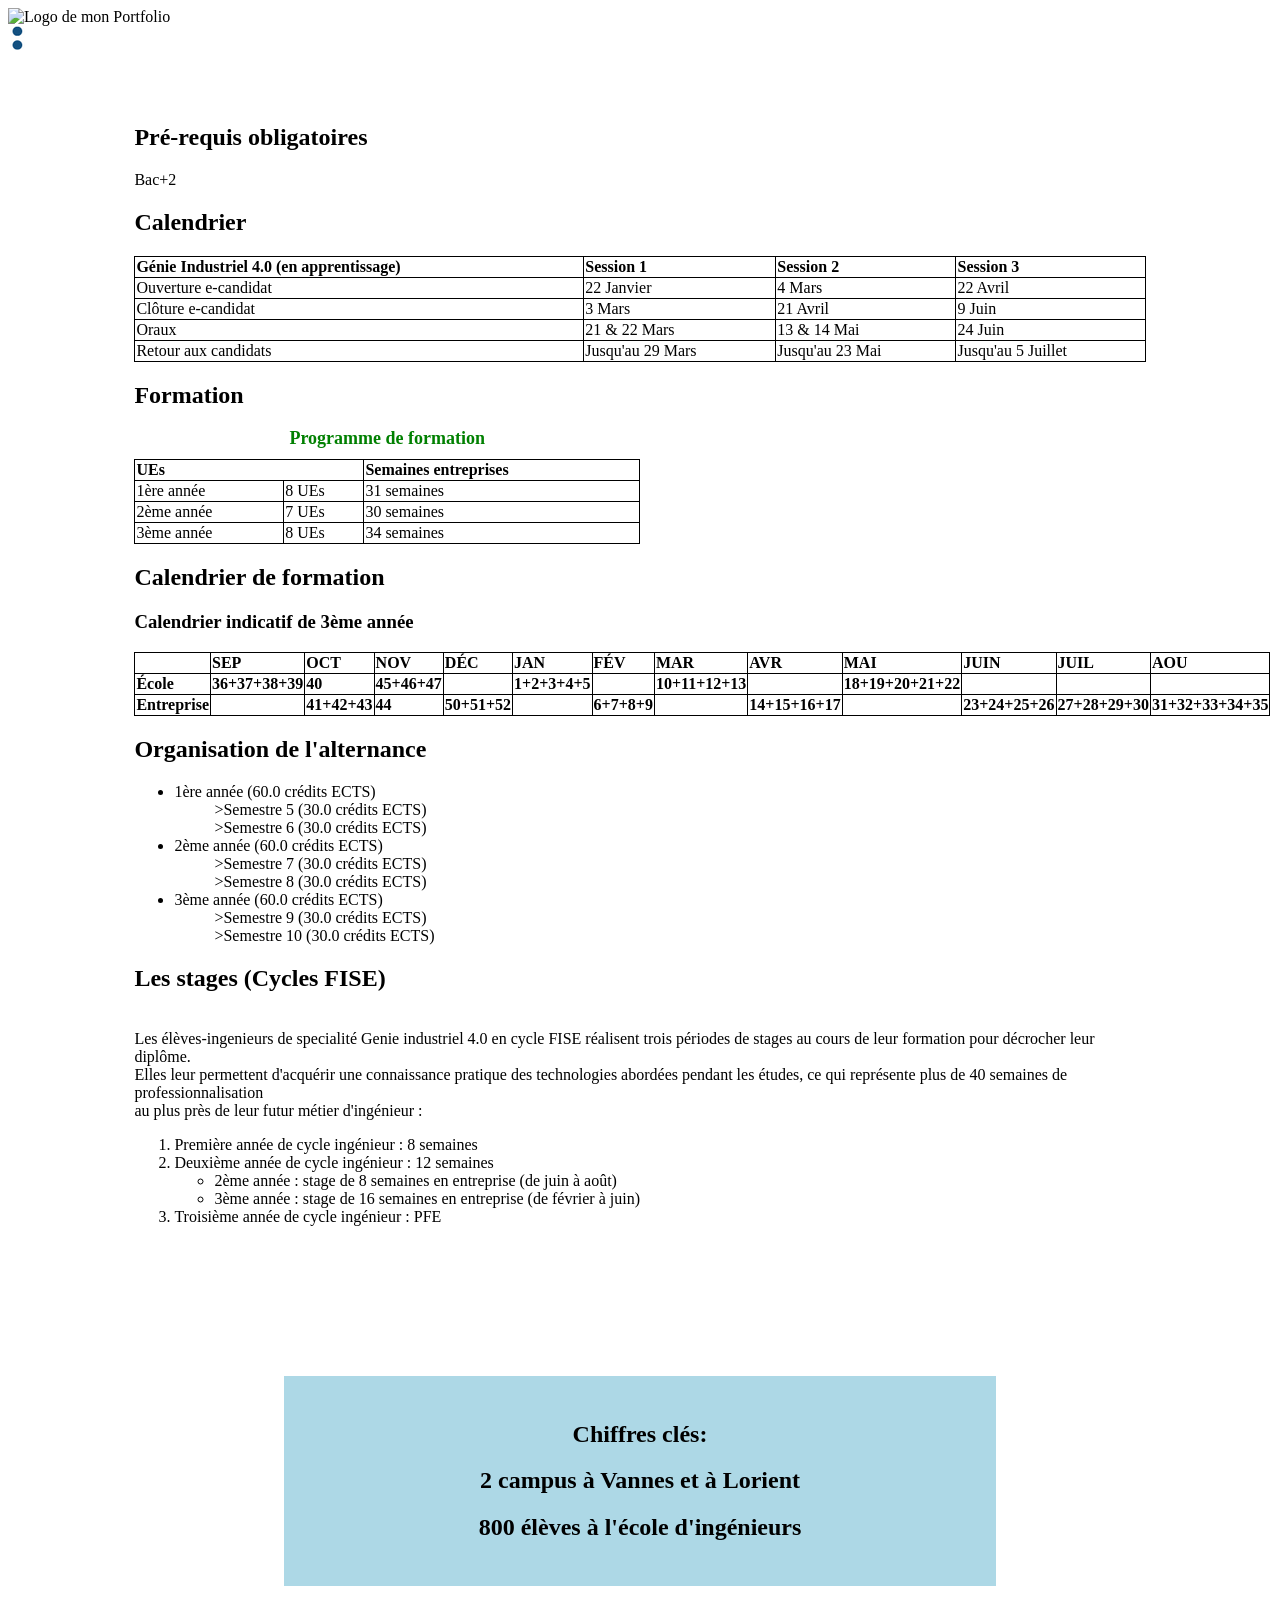
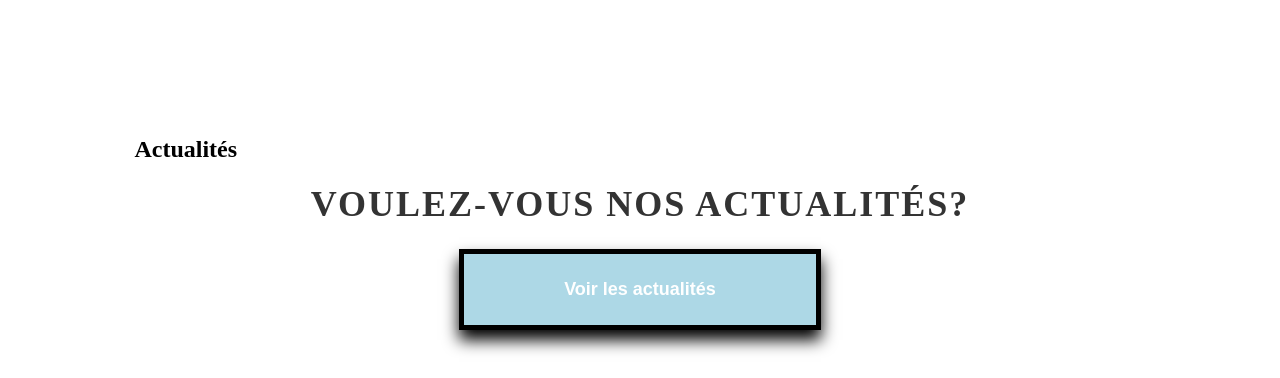
==== Admission.html @ c94a34c6 "Add files via upload" ====
<!DOCTYPE html>
<html lang='fr'>

    <head>
        <Title>Admission</Title>
        <!--ajout d'une icône pour le site en recherchant dans le meme dossier-->
        <link rel='shortcut icon' href="LogoGI.JPG" type="image/x-icon"> 
        <!---- ajout d'un fichier CSS qui va gérer la mise en page du site-->
        <link rel='stylesheet' href='Style.css'>
                <meta name ="viewport" content="width=device-width, initial-scale=1.0">
                    <meta charset="UTF-8">
        <script src="admission.js"></script>
    </head>

    <body>
        <!--ajout de la balise image pour afficher une image-->
        <img src="LogoGI.JPG" alt="Logo de mon Portfolio" width="150" height="120">
        <div class="Bouton2">
            <a href="index.html">
                <img src="icone.png" alt="Icône retour" class="icon-retour">
            </a>
        </div>
        <br>
        <!--ajout d'un titre de niveau 1-->
        <div class="container_informations">
        <h2 style="text-align:left">Pré-requis obligatoires</h2>
        <p>Bac+2</p>
        <h2>Calendrier</h2>

        <table style="width:100%">
            <!---Ouverture du tableau-->
            <tr>
            <!--titre des colonnes-->
            <th>Génie Industriel 4.0 (en apprentissage)</th>
            <th>Session 1</th>
            <th>Session 2</th>
            <th>Session 3</th>
            </tr>

            <!---Ligne 1-->
            <tr>
            <td>Ouverture e-candidat</td>
            <td>22 Janvier</td>
            <td>4 Mars</td>
            <td>22 Avril</td>
            </tr>

            <tr>
            <td>Clôture e-candidat</td>
            <td>3 Mars</td>
            <td>21 Avril</td>
            <td>9 Juin</td>
            </tr>

            <tr>
            <td>Oraux</td>
            <td>21 & 22 Mars</td>
            <td>13 & 14 Mai</td>
            <td>24 Juin</td>
            </tr>

            <tr>
            <td>Retour aux candidats</td>
            <td>Jusqu'au 29 Mars</td>
            <td>Jusqu'au 23 Mai</td>
            <td>Jusqu'au 5 Juillet</td>
            </tr>

        </table>

        <h2>Formation</h2>
        <table style="width:50%; margin-left:0; margin-right:auto;">
            <!---Ouverture du tableau-->
            <tr>
            <caption style="color: green;">Programme de formation</caption>
            <!--titre des colonnes-->
            <th colspan="2">UEs</th>
            <th>Semaines entreprises</th>
            </tr>

            <!---Ligne 1-->
            <tr>
            <td>1ère année</td>
            <td>8 UEs</td>
            <td>31 semaines</td>
            </tr>

            <tr>
            <td>2ème année</td>
            <td>7 UEs</td>
            <td>30 semaines</td>
            </tr>

            <tr>
            <td>3ème année</td>
            <td>8 UEs</td>
            <td>34 semaines</td>
            </tr>

        </table>

        <h2>Calendrier de formation</h2>
        <h3>Calendrier indicatif de 3ème année</h3>
        <table style="width:100%;">
            <!---Ouverture du tableau-->
            <tr>
            <!--titre des colonnes-->
            <th></th>
            <th>SEP</th>
            <th>OCT</th>
            <th>NOV</th>
            <th>DÉC</th>
            <th>JAN</th>
            <th>FÉV</th>
            <th>MAR</th>
            <th>AVR</th>
            <th>MAI</th>
            <th>JUIN</th>
            <th>JUIL</th>
            <th>AOU</th>
            </tr>

            <th>École</th>
            <th>36+37+38+39</th>
            <th>40</th>
            <th>45+46+47</th>
            <th></th>
            <th>1+2+3+4+5</th>
            <th></th>
            <th>10+11+12+13</th>
            <th></th>
            <th>18+19+20+21+22</th>
            <th></th>
            <th></th>
            <th></th>
            </tr>
            
            <th>Entreprise</th>
            <th></th>
            <th>41+42+43</th>
            <th>44</th>
            <th>50+51+52</th>
            <th></th>
            <th>6+7+8+9</th>
            <th></th>
            <th>14+15+16+17</th>
            <th></th>
            <th>23+24+25+26</th>
            <th>27+28+29+30</th>
            <th>31+32+33+34+35</th>
            </tr>
        </table>

        <h2>Organisation de l'alternance</h2>
        <ul>
            <li>1ère année (60.0 crédits ECTS)</li>
            <ol>>Semestre 5 (30.0 crédits ECTS)</ol>
            <ol>>Semestre 6 (30.0 crédits ECTS)</ol>

            <li>2ème année (60.0 crédits ECTS)</li>
            <ol>>Semestre 7 (30.0 crédits ECTS)</ol>
            <ol>>Semestre 8 (30.0 crédits ECTS)</ol>

            <li>3ème année (60.0 crédits ECTS)</li>
            <ol>>Semestre 9 (30.0 crédits ECTS)</ol>
            <ol>>Semestre 10 (30.0 crédits ECTS)</ol>
        </ul>

        <h2>Les stages (Cycles FISE)</h2>
        <br>Les élèves-ingenieurs de specialité Genie industriel 4.0 en cycle FISE réalisent trois périodes de stages au cours de leur formation pour décrocher leur diplôme.
        <br>Elles leur permettent d'acquérir une connaissance pratique des technologies abordées pendant les études, ce qui représente plus de 40 semaines de professionnalisation
        <br>au plus près de leur futur métier d'ingénieur :

        <ol><!--Liste ordonnée-->
            <li>Première année de cycle ingénieur : 8 semaines</li>  
            <li>Deuxième année de cycle ingénieur : 12 semaines
                <ul>
                <li>2ème année : stage de 8 semaines en entreprise (de juin à août)</li>
                <li>3ème année : stage de 16 semaines en entreprise (de février à juin)</li>
                </ul>
            </li>
            <li>Troisième année de cycle ingénieur : PFE</li>
        </ol>
            <div class='Bleu'>
                <h2 style="text-align: center ;">Chiffres clés:</h2>
                <h2 style="text-align: center ;">2 campus à Vannes et à Lorient</h2>
                <h2 style="text-align: center ;">800 élèves à l'école d'ingénieurs</h2>
            </div>
            <!--ajout d'un lien par le biais de la balise a-->
            <h2>Actualités</h2>
            <h1 id="titre_principale" style="text-align: center;">Voulez-vous nos actualités?</h1>
            <button id="mon_bp" onclick="AffichageTexte()" class="Button_admission">Voir les actualités</button>
        </div>
    </body>
</html>
---- Style.css ----
.button-style{
    background-color: green; /* Couleur de fond */
    border: none; /* Pas de bordure */
    color: white; /* Couleur du texte */
    padding: 15px; /* Espacement interne */
    text-align: center; /* Alignement du texte */
    text-decoration: none; /* Pas de soulignement */
    font-size: 18px; /* Taille de la police */
    margin: 4px; /* Espacement externe */
    cursor: pointer; /* Forme du curseur */
    font-weight: bold; /* Mettre le texte en gras */
    Display: inline-block; /* Affichage en ligne */
    width:205px; /* Largeur du bouton */
}   

.containerleftright {
    display: flex; /*rend les objets flexibles*/
    justify-content: space-between; /*espace entre les objets*/
    width: 70%; /*largeur de la section*/
    margin: auto; /*centrage de la section*/
}   

.left, .right {
    width: 60%; /*largeur de chaque partie*/
    padding: 5px; /*espacement interne*/
}
.main{
    display: flex; /*rend les objets flexibles*/
    flex: 1; /*prend tout l'espace disponible*/
    width: 80%; /*largeur de la section*/
    margin: auto; /*centrage de la section*/
}

.content{
    width:70%; /*largeur de la section*/
    padding: 20px; /*espacement interne*/
}

.sectionsleft {
    width: 40%; /*largeur de la section*/
    display:flex; /*rend les objets flexibles*/
    flex-direction: column; /*aligne les objets en colonne*/
    padding: 20px; /*espacement interne*/
}

.sectionleft {
    background-color:#f0f0f0; /*couleur de fond*/
    width:230px; /*largeur de la section*/
    padding: 10px; /*espacement interne*/
    margin:10px; /*espacement externe*/
}

h1 {
    text-align: center; /*centrage du texte*/
    color: #333; /*couleur du texte*/
}

.button-container{
    width:70%;
    margin: auto; /*centrage de la section*/
    text-align: center;
}

/*Ceremony*/
.containerceremony{
width: 70%;
margin: auto; /* Centre le contenu horizontalement*/
}

.button-ceremony{
background-color: green;/* Couleur de fond du boutton*/
color: white;/*Couleur du texte*/
border: 5px solid black;/*Bordure dorée*/
padding: 15px 40px;/* Espacement intérieur*/
text-align: center;/*Alignement du texte*/
font-size: 18px;/*Taille de la police*/
font-weight: bold;/* Poids de la police*/
margin: 10px 60px;/*Marges*/ 
border-radius: 10px;/* 10: coins arrondis*/
box-shadow: 0 10px 15px green;/* 0:effet, Ombre*/
}

/*Admission*/
.container_informations{
width: 80%;
margin: 2px auto; /*Centre le contenu*/
padding: 30px;
}
table, th, td {
border: 1px solid black;
border-collapse: collapse; /*bordures adjacentes des cellules*/
}
th{
text-align: left;
}
/*Table2*/
caption{
caption-side: top;/*Légende au-dessus du tableau*/
font-size: 18px;
margin-bottom: 10px;/*Espace entre la légende et le tableau*/
font-weight: bold;
text-align: center;/*Centrer la légende*/
color: green; /*Couleur verte*/
}

.Bleu{
background-color: #ADD8E6; /* Couleur de fond bleu clair */
padding: 25px 100px; /* Espacement intérieur */
margin: 150px; /* Centrage horizontal avec une marge verticale */
}

.Button_admission{
  display: block;
  background-color: #ADD8E6; /* Couleur de fond du bouton */
  color: white; /* Couleur du texte */
  border: 5px solid black; /* Bordure */
  padding: 25px 100px; /* Espacement intérieur */
  margin: 10px auto; /* Centre horizontalement */
  text-align: center; /* Alignement du texte */
  font-size: 18px; /* Taille de la police */
  font-weight: bold; /* Poids de la police */
  box-shadow: 0 10px 15px black; /* Ombre */
}

.Button_admission:hover {
    background-color: green; /* Couleur de fond du bouton au survol */
}

#titre_principale{
    font-size: 36px;
    text-align: center;
    margin-top: 20px;
    text-transform: uppercase;/*Transformer le texte en majuscule et LOWERCASE pour minuscule*/
    letter-spacing: 2px;
}

#Iframe_ENSIBS{
border: 2px solid #2c3e50;
border-radius: 5px; /*Coins arrondis*/
}
#Iframe_ENSIBS_a{
color: #1980b9; /* Couleur du texte des liens*/
text-decoration: none; /* Supprime la décoration par défaut (soulignement)*/
font-weight: bold; /*Texte en gras*/
}
#Iframe_ENSIBS_a:hover{
text-decoration: underline; /*Soulignement du texte au survol*/
color: green;
}

        
body.UBS-page {
  background-color: #001f3f; 
  margin: 0;
  padding: 0;
  color: white; 
  font-family: Arial;
}
.top-UBS {
  display: flex;
  align-items: center;         
  padding: 20px ;
  background-color: white;  
}
.photo-section {
    display: flex;
    justify-content: center;
    gap: 40px;
    padding: 40px;
    flex-wrap: wrap;
}
.photo-container {
    width: 280px;
    height: 200px;
}
.photo-container img {
    width: 100%;
    height: 100%;
}
.photo-container .titre {
    background: black; 
    color: white;
    width: 100%;
    text-align: center;
    padding: 10px;
    font-size: 16px;
}

.description-section {
    margin-top: 30px;
    padding: 20px;
    text-align: center;
    font-size: 18px;
    background-color: white;
    border-radius: 10px;
    max-width: 800px;
    margin-left: auto;
    margin-right: auto;
    color: navy; 
}
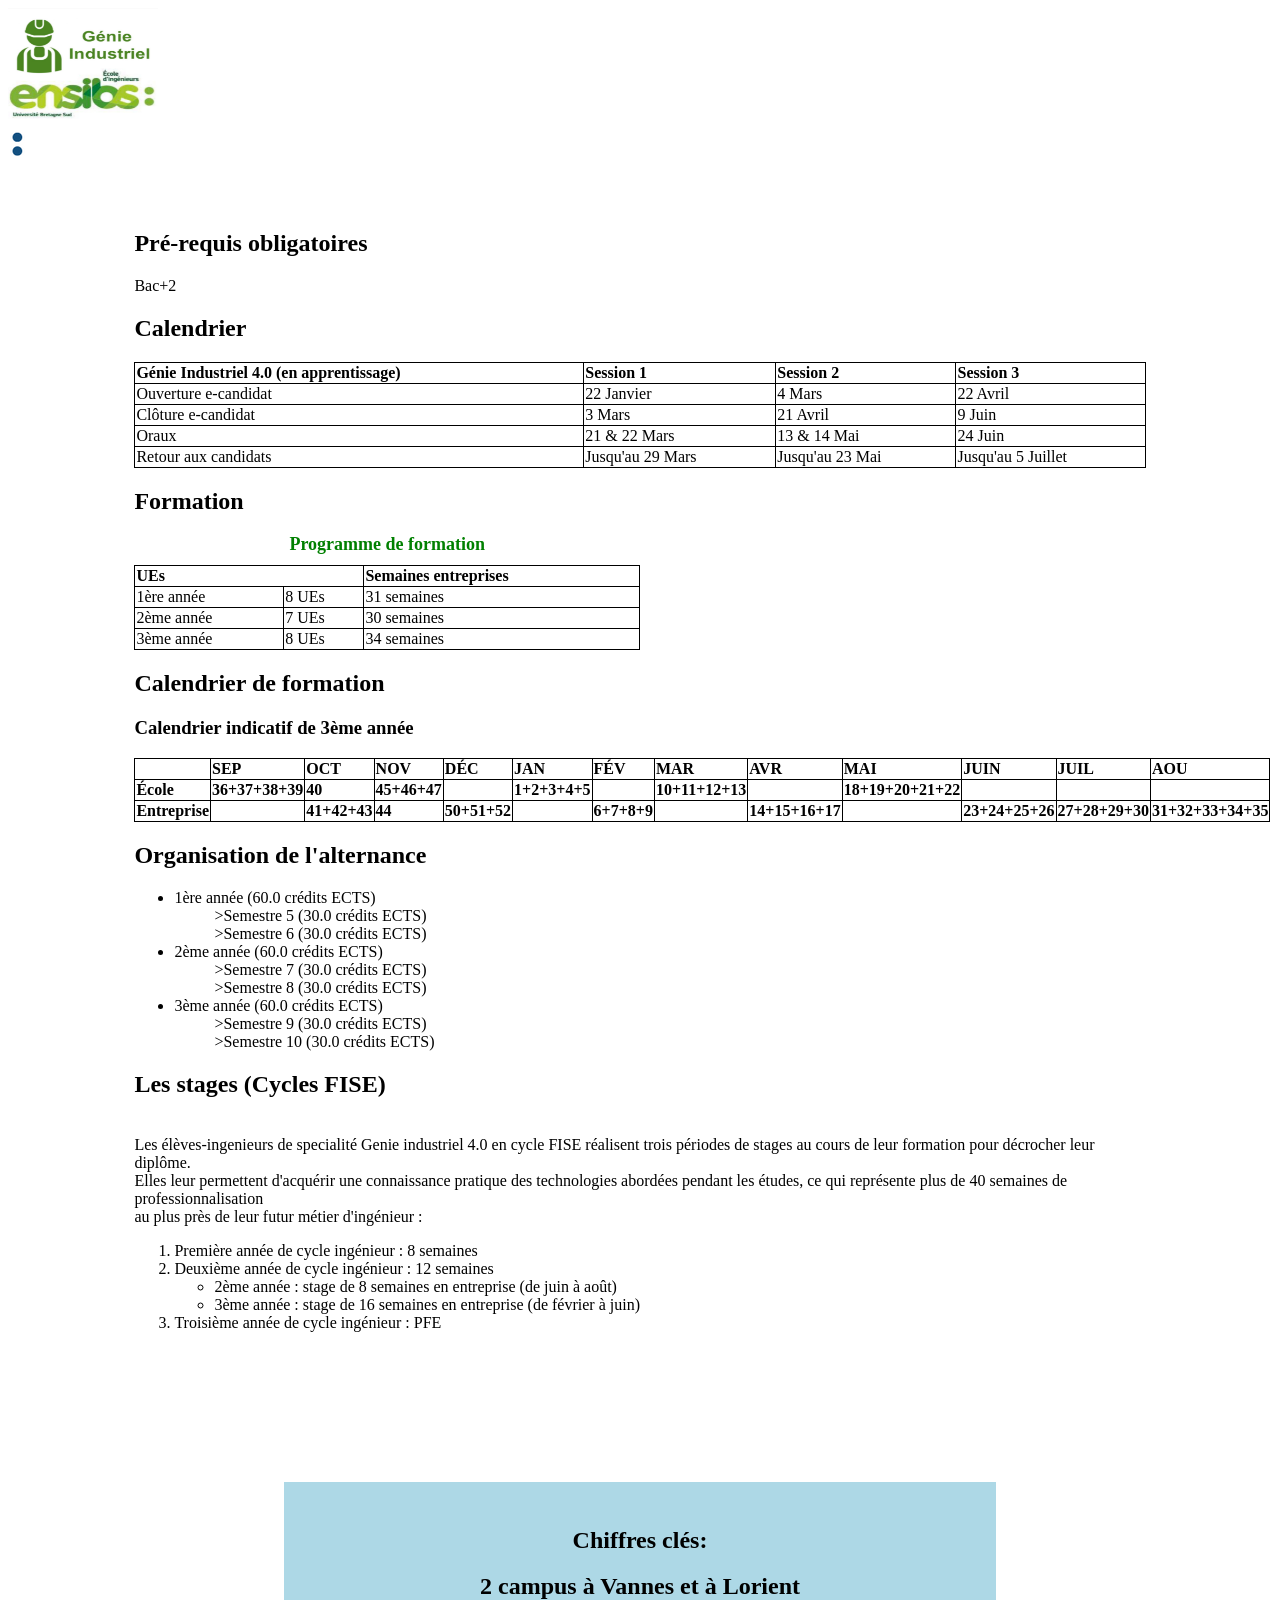
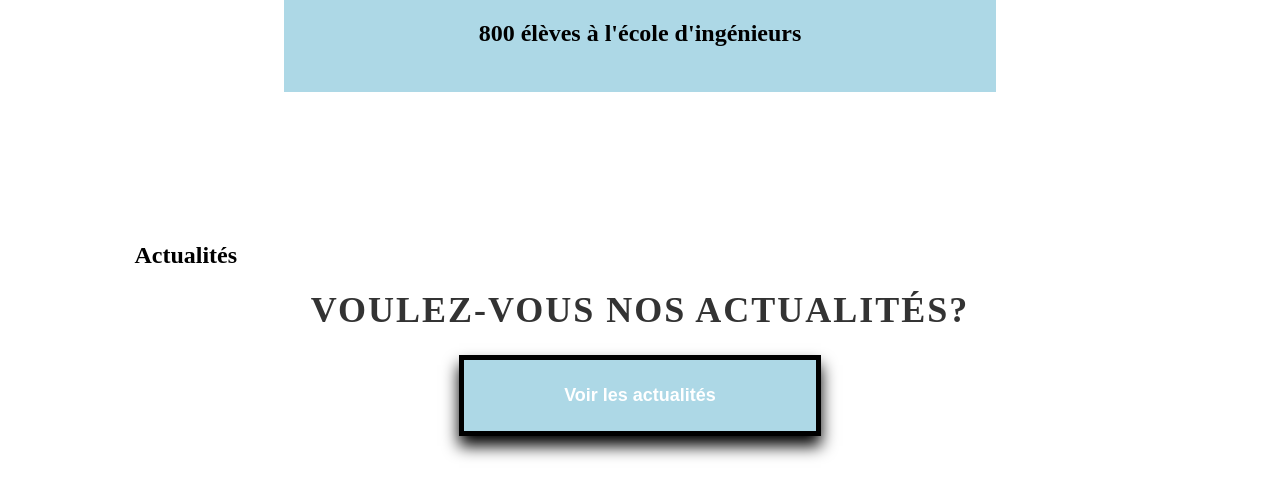
==== commit 5c2ff8d9: "Update Admission.html" ====
--- a/Admission.html
+++ b/Admission.html
@@ -14,7 +14,7 @@
 
     <body>
         <!--ajout de la balise image pour afficher une image-->
-        <img src="LogoGI.JPG" alt="Logo de mon Portfolio" width="150" height="120">
+        <img src="LogoGI.jpg" alt="Logo de mon Portfolio" width="150" height="120">
         <div class="Bouton2">
             <a href="index.html">
                 <img src="icone.png" alt="Icône retour" class="icon-retour">
@@ -192,4 +192,4 @@
             <button id="mon_bp" onclick="AffichageTexte()" class="Button_admission">Voir les actualités</button>
         </div>
     </body>
-</html>+</html>
